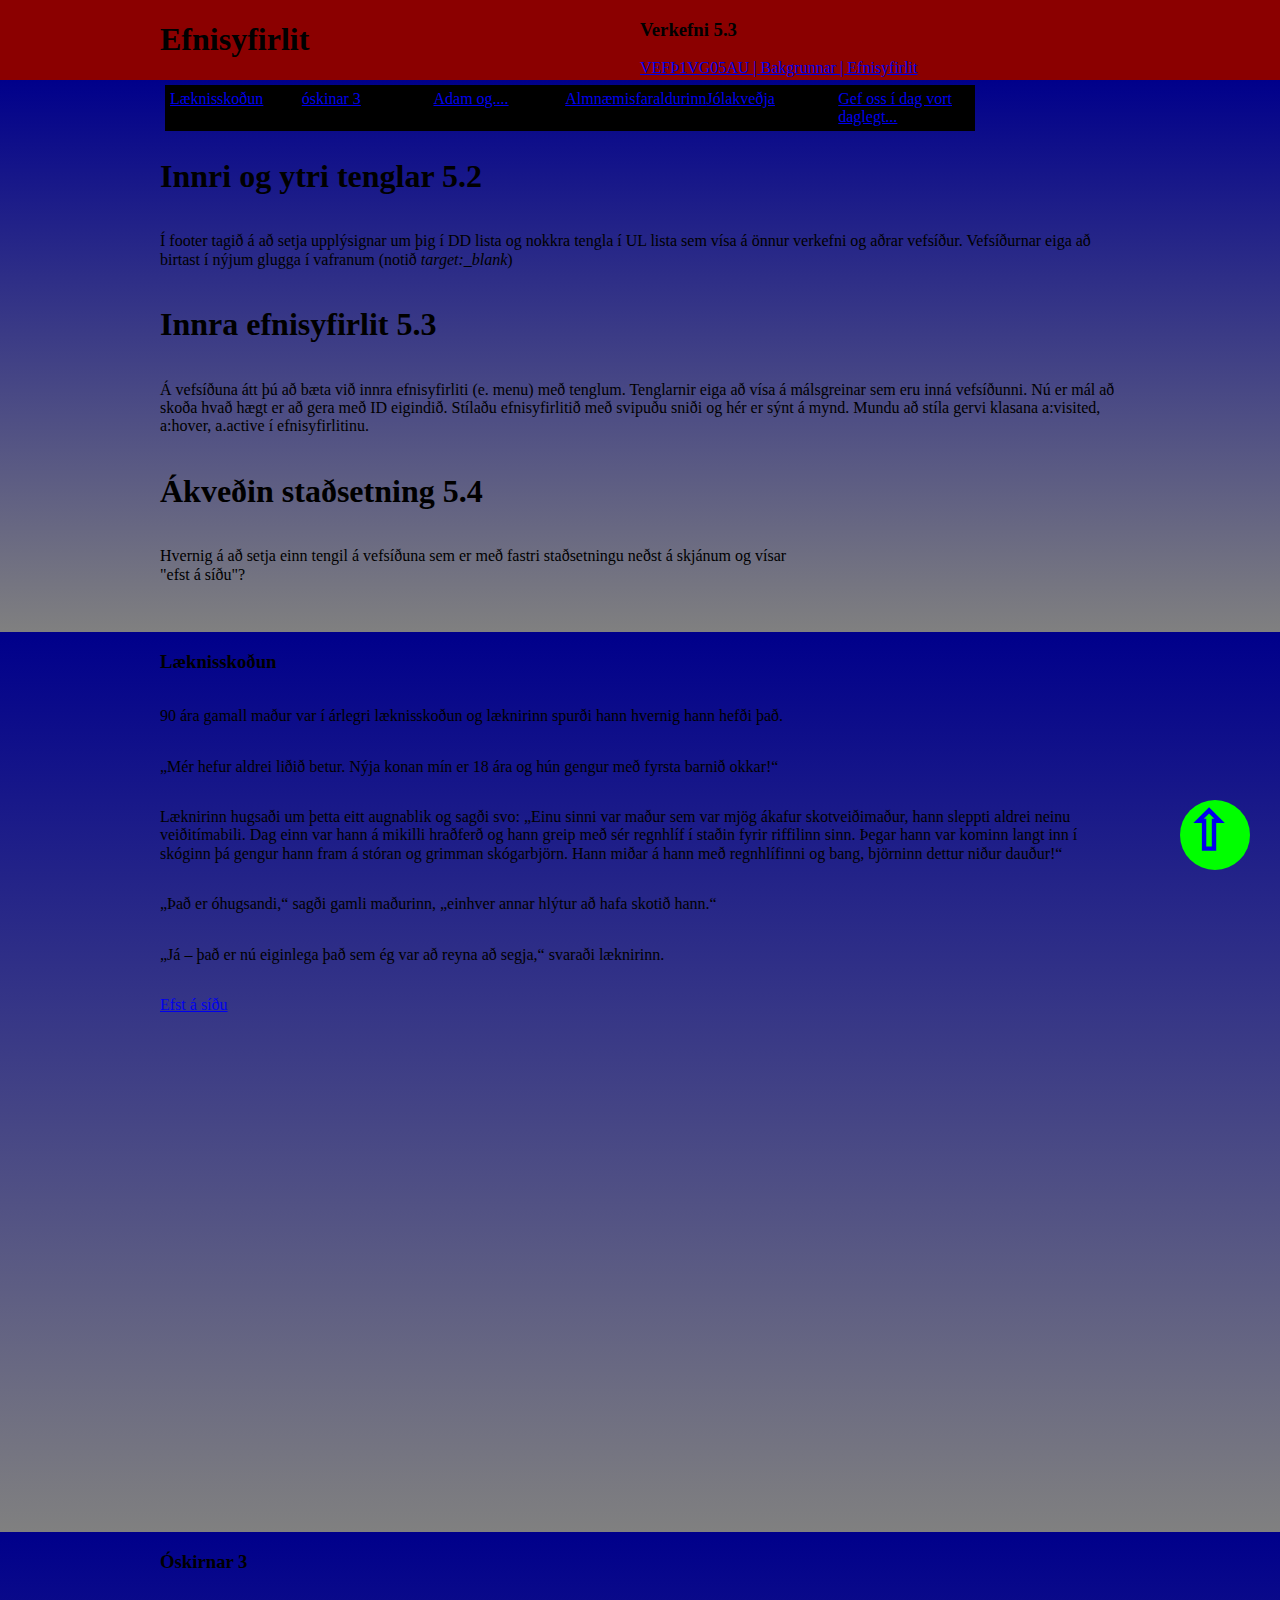
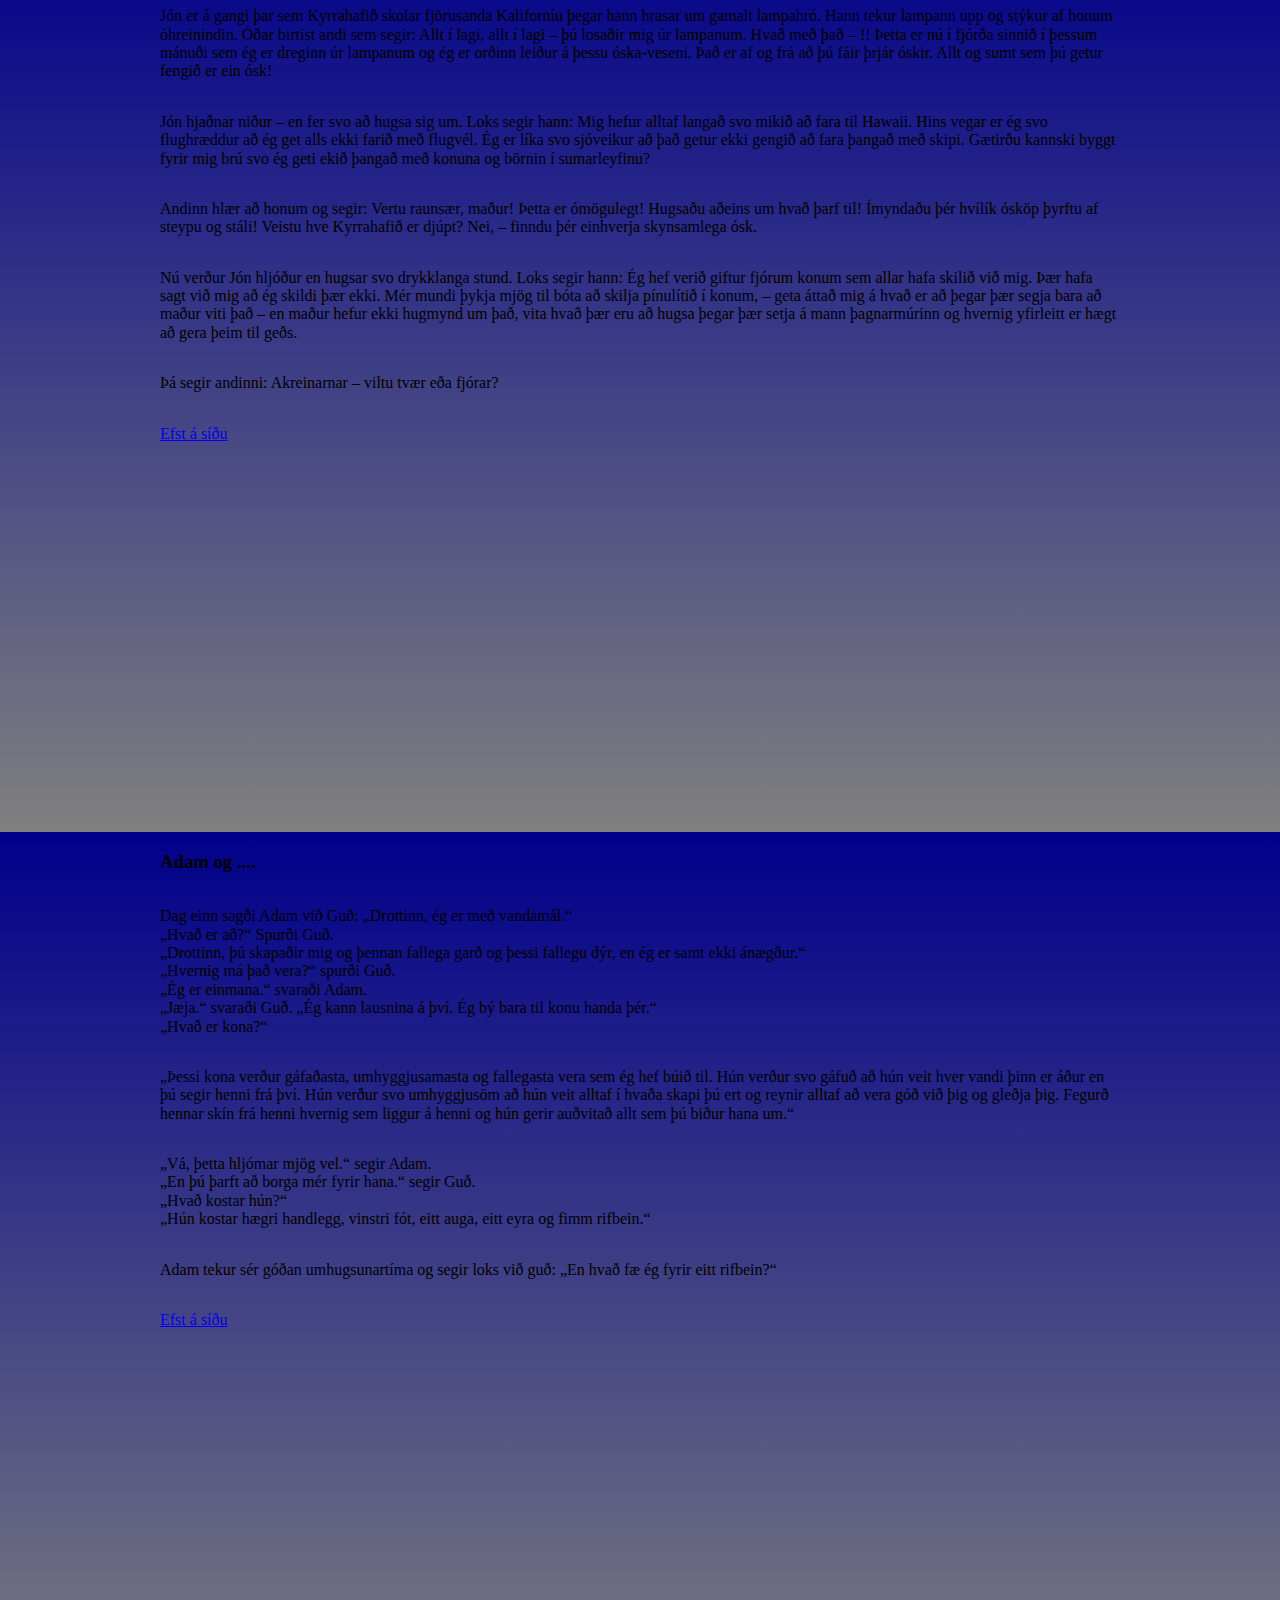
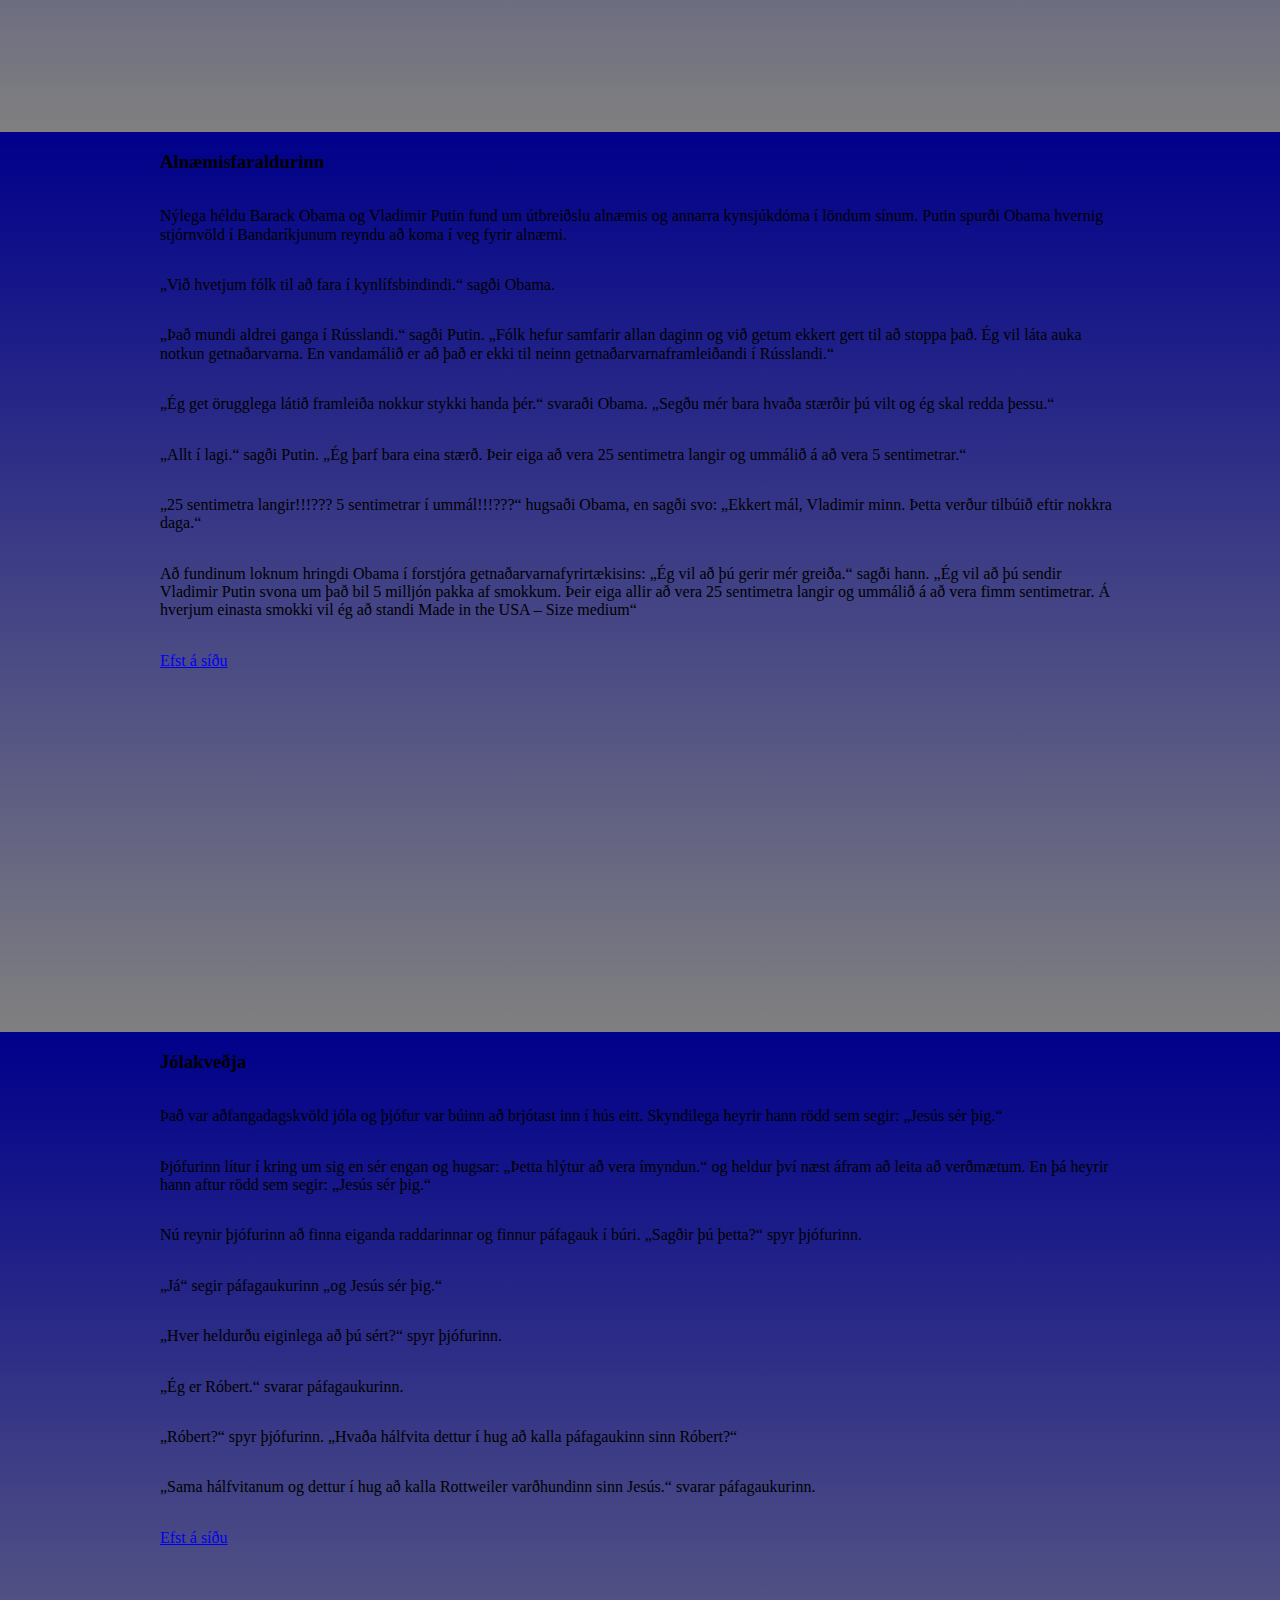
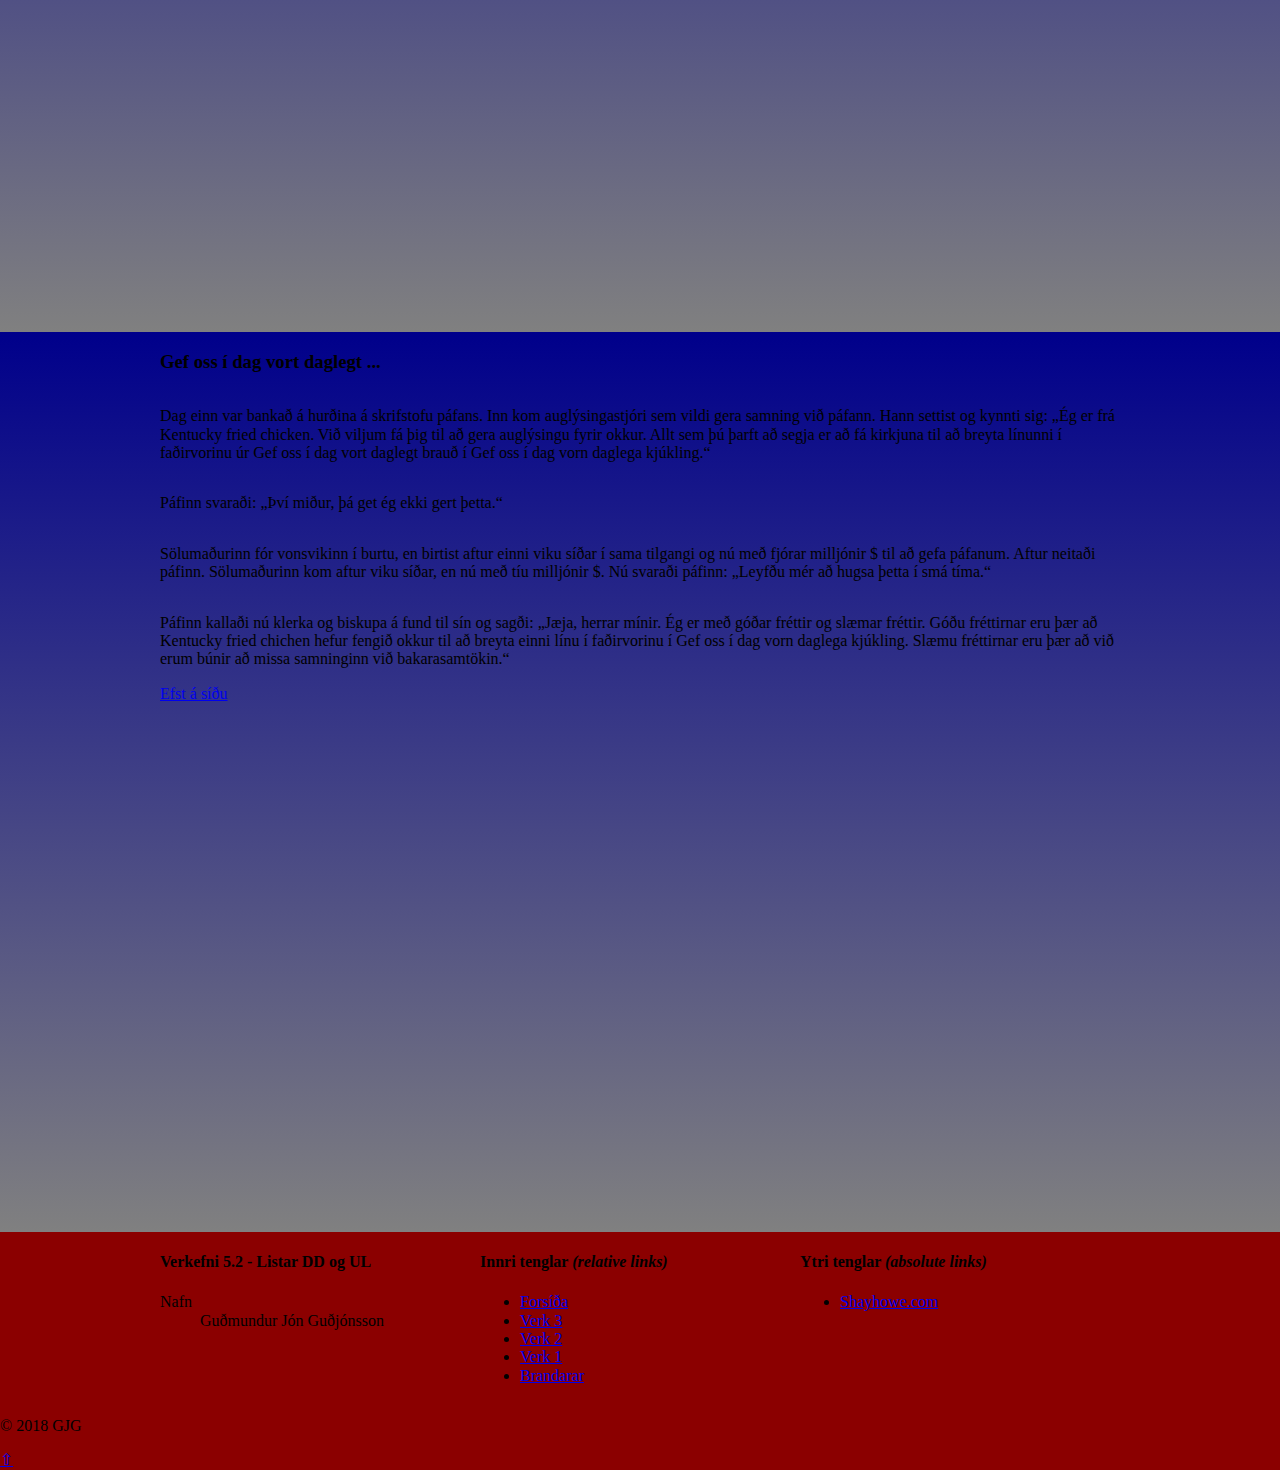
==== bitHubSida/verkefni53.html @ 0550927c "Add files via upload" ====
<!DOCTYPE html>
<html lang="is">
  <head>
    <meta name="viewport" content="width=device-width, initial-scale=1.0">
    <meta charset="utf-8">
    <title>Verkefni 5.3 Efnisyfirlit og tenglar</title>
    <link href="https://fonts.googleapis.com/css?family=Open+Sans:300,400,400i" rel="stylesheet">
    <link rel="stylesheet" href="verk4.css">
    <link rel="stylesheet" href="verk42.css ">
  </head>
  <body id="top ">
    <header class="header1 ">
      <div class=" ">
        <h1>
          Efnisyfirlit
        </h1>
      </div>
      <div>
        <h3 class=" ">Verkefni 5.3</h3>
        <nav>
          <a href="../">VEFÞ1VG05AU | </a> <!-- "../" Upp um eina möppu -->
          <a href=" ">Bakgrunnar | </a>
          <a href=" ">Efnisyfirlit</a>
        </nav>
      </div>
    </header>

    <!-- Main -->
    <section class="mainTexti ">
      <div class="header2 ">
        <nav class="navB "> 
          <a href="#1" title="Læknisskoðun">Læknisskoðun</a> <!-- # = tengi á id --></a>
          <a href="#2" title="óskinar 3">óskinar 3</a>
          <a href="#3" title="Adam og....">Adam og....</a>
          <a href="#4" title="Almnæmisfaraldurinn">Almnæmisfaraldurinn</a>
          <a href="#5" title="Jólakveðja">Jólakveðja</a>
          <a href="#6" title="Gef oss í dag vort daglegt...">Gef oss í dag vort daglegt...</a>
        </nav> 
        <h1>Innri og ytri tenglar 5.2</h1>
        <p>Í footer tagið á að setja upplýsignar um þig í DD lista og nokkra tengla í UL lista sem vísa á önnur verkefni og aðrar vefsíður. Vefsíðurnar eiga að birtast í nýjum glugga í vafranum (notið <i>target:_blank</i>)</p>
        <h1>Innra efnisyfirlit 5.3</h1>
        <p>Á vefsíðuna átt þú að bæta við innra efnisyfirliti (e. menu) með tenglum.  Tenglarnir eiga að vísa á málsgreinar sem eru inná vefsíðunni. Nú er mál að skoða hvað hægt er að gera með ID eigindið. Stílaðu efnisyfirlitið með svipuðu sniði og hér er sýnt á mynd. Mundu að stíla gervi klasana a:visited, a:hover, a.active í efnisyfirlitinu. </p>
        <h1>Ákveðin staðsetning 5.4</h1>
        <p>Hvernig á að setja einn tengil á vefsíðuna sem er með fastri staðsetningu neðst á skjánum og  vísar <br> "efst á síðu"?</p>
        </p>
      </div>
    </section>
    <section class=" mainTexti1" id="1" >
      <div class="header2 ">
        <h3 class=" ">Læknisskoðun </h3>
        <p>90 ára gamall maður var í árlegri læknisskoðun og læknirinn spurði hann hvernig hann hefði það.
        </p><p>          
        „Mér hefur aldrei liðið betur. Nýja konan mín er 18 ára og hún gengur með fyrsta barnið okkar!“
        </p><p>          
        Læknirinn hugsaði um þetta eitt augnablik og sagði svo: „Einu sinni var maður sem var mjög ákafur skotveiðimaður, hann sleppti aldrei neinu veiðitímabili. Dag einn var hann á mikilli hraðferð og hann greip með sér regnhlíf í staðin fyrir riffilinn sinn. Þegar hann var kominn langt inn í skóginn þá gengur hann fram á stóran og grimman skógarbjörn. Hann miðar á hann með regnhlífinni og bang,  björninn dettur niður dauður!“
        </p><p>          
        „Það er óhugsandi,“ sagði gamli maðurinn, „einhver annar hlýtur að hafa skotið hann.“
        </p>
        <p>„Já – það er nú eiginlega það sem ég var að reyna að segja,“ svaraði læknirinn.</p>
        <p><a href=" ">Efst á síðu</a></p>
        </p>
      </div>
    </section>
    <section class=" mainTexti1" id="2" >
      <div class="header2 ">
        <h3 class=" ">Óskirnar 3</h3>
        <p>Jón er á gangi þar sem Kyrrahafið skolar fjörusanda Kaliforníu þegar hann hrasar um gamalt lampahró. Hann tekur lampann upp og stýkur af honum óhreinindin. Óðar birtist andi sem segir: Allt í lagi, allt í lagi – þú losaðir mig úr lampanum. Hvað með það – !! Þetta er nú í fjórða sinnið í þessum mánuði sem ég er dreginn úr lampanum og ég er orðinn leiður á þessu óska-veseni. Það er af og frá að þú fáir þrjár óskir. Allt og sumt sem þú getur fengið er ein ósk!
        </p><p>
        Jón hjaðnar niður – en fer svo að hugsa sig um. Loks segir hann: Mig hefur alltaf langað svo mikið að fara til Hawaii. Hins vegar er ég svo flughræddur að ég get alls ekki farið með flugvél. Ég er líka svo sjóveikur að það getur ekki gengið að fara þangað með skipi. Gætirðu kannski byggt fyrir mig brú svo ég geti ekið þangað með konuna og börnin í sumarleyfinu?
        </p><p>
        Andinn hlær að honum og segir: Vertu raunsær, maður! Þetta er ómögulegt! Hugsaðu aðeins um hvað þarf til! Ímyndaðu þér hvílík ósköp þyrftu af steypu og stáli! Veistu hve Kyrrahafið er djúpt? Nei, – finndu þér einhverja skynsamlega ósk.
        </p><p>
        Nú verður Jón hljóður en hugsar svo drykklanga stund. Loks segir hann: Ég hef verið giftur fjórum konum sem allar hafa skilið við mig. Þær hafa sagt við mig að ég skildi þær ekki. Mér mundi þykja mjög til bóta að skilja pínulítið í konum, – geta áttað mig á hvað er að þegar þær segja bara að maður viti það – en maður hefur ekki hugmynd um það, vita hvað þær eru að hugsa þegar þær setja á mann þagnarmúrinn og hvernig yfirleitt er hægt að gera þeim til geðs.
        </p><p>
        Þá segir andinni: Akreinarnar – viltu tvær eða fjórar?
        </p>
        <p><a href=" ">Efst á síðu</a></p>
      </div>
    </section>
    <section class="mainTexti1 " id="3">
      <div class="header2 ">
        <h3 class=" ">Adam og ....</h3>
        <P>Dag einn sagði Adam við Guð: „Drottinn, ég er með vandamál.“
        <br>„Hvað er að?“ Spurði Guð.
        <br>„Drottinn, þú skapaðir mig og þennan fallega garð og þessi fallegu dýr, en ég er samt ekki ánægður.“
        <br>„Hvernig má það vera?“ spurði Guð.
        <br>„Ég er einmana.“ svaraði Adam.
        <br>„Jæja.“ svaraði Guð. „Ég kann lausnina á því. Ég bý bara til konu handa þér.“
        <br>„Hvað er kona?“
        <p>„Þessi kona verður gáfaðasta, umhyggjusamasta og fallegasta vera sem ég hef búið til. Hún verður svo gáfuð að hún veit hver vandi þinn er áður en þú segir henni frá því. Hún verður svo umhyggjusöm að hún veit alltaf í hvaða skapi þú ert og reynir alltaf að vera góð við þig og gleðja þig. Fegurð hennar skín frá henni hvernig sem liggur á henni og hún gerir auðvitað allt sem þú biður hana um.“</p>
        <p>„Vá, þetta hljómar mjög vel.“ segir Adam.
        <br>„En þú þarft að borga mér fyrir hana.“ segir Guð.
        <br>„Hvað kostar hún?“
        <br>„Hún kostar hægri handlegg, vinstri fót, eitt auga, eitt eyra og fimm rifbein.“
        <p>Adam tekur sér góðan umhugsunartíma og segir loks við guð: „En hvað fæ ég fyrir eitt rifbein?“
        </p>
        <p><a href=" ">Efst á síðu</a></p>
      </div>
    </section>
    <section class="mainTexti1 " id="4">
      <div class="header2 ">
        <h3 class=" ">Alnæmisfaraldurinn</h3>
          <p>Nýlega héldu Barack Obama og Vladimir Putin fund um útbreiðslu alnæmis og annarra kynsjúkdóma í löndum sínum. Putin spurði Obama hvernig stjórnvöld í Bandaríkjunum reyndu að koma í veg fyrir alnæmi.
          </p><p>
          „Við hvetjum fólk til að fara í kynlífsbindindi.“ sagði Obama.
          </p><p>
          „Það mundi aldrei ganga í Rússlandi.“ sagði Putin. „Fólk hefur samfarir allan daginn og við getum ekkert gert til að stoppa það. Ég vil láta auka notkun getnaðarvarna. En vandamálið er að það er ekki til neinn getnaðarvarnaframleiðandi í Rússlandi.“
          </p><p>
          „Ég get örugglega látið framleiða nokkur stykki handa þér.“ svaraði Obama. „Segðu mér bara hvaða stærðir þú vilt og ég skal redda þessu.“
          </p><p>
          „Allt í lagi.“ sagði Putin. „Ég þarf bara eina stærð. Þeir eiga að vera 25 sentimetra langir og ummálið á að vera 5 sentimetrar.“
          </p><p>
          „25 sentimetra langir!!!??? 5 sentimetrar í ummál!!!???“ hugsaði Obama, en sagði svo: „Ekkert mál, Vladimir minn. Þetta verður tilbúið eftir nokkra daga.“
          </p><p>
          Að fundinum loknum hringdi Obama í forstjóra getnaðarvarnafyrirtækisins: „Ég vil að þú gerir mér greiða.“ sagði hann. „Ég vil að þú sendir Vladimir Putin svona um það bil 5 milljón pakka af smokkum. Þeir eiga allir að vera 25 sentimetra langir og ummálið á að vera fimm sentimetrar. Á hverjum einasta smokki vil ég að standi Made in the USA – Size medium“
        </p>
        <p><a href=" ">Efst á síðu</a></p>
      </div>
    </section>
    <section class=" mainTexti1" id="5">
      <div class=" header2">
        <h3 class=" ">Jólakveðja</h3>
        <p>Það var aðfangadagskvöld jóla og þjófur var búinn að brjótast inn í hús eitt. Skyndilega heyrir hann rödd sem segir: „Jesús sér þig.“
          </p><p>
          Þjófurinn lítur í kring um sig en sér engan og hugsar: „Þetta hlýtur að vera ímyndun.“ og heldur því næst áfram að leita að verðmætum. En þá heyrir hann aftur rödd sem segir: „Jesús sér þig.“
          </p><p>
          Nú reynir þjófurinn að finna eiganda raddarinnar og finnur páfagauk í búri. „Sagðir þú þetta?“ spyr þjófurinn.
          </p><p>
          „Já“ segir páfagaukurinn „og Jesús sér þig.“
          </p><p>
          „Hver heldurðu eiginlega að þú sért?“ spyr þjófurinn.
          </p><p>
          „Ég er Róbert.“ svarar páfagaukurinn.
          </p><p>
          „Róbert?“ spyr þjófurinn. „Hvaða hálfvita dettur í hug að kalla páfagaukinn sinn Róbert?“
          </p><p>
          „Sama hálfvitanum og dettur í hug að kalla Rottweiler varðhundinn sinn Jesús.“ svarar páfagaukurinn.
        </p><p><a href=" ">Efst á síðu</a></p>
          </div>
    </section>
    <section class="mainTexti1 " id="6">
      <div class="header2 ">
        <h3 class=" ">Gef oss í dag vort daglegt ... </h3>
        <p>Dag einn var bankað á hurðina á skrifstofu páfans. Inn kom auglýsingastjóri sem vildi gera samning við páfann. Hann settist og kynnti sig: „Ég er frá Kentucky fried chicken. Við viljum fá þig til að gera auglýsingu fyrir okkur. Allt sem þú þarft að segja er að fá kirkjuna til að breyta línunni í faðirvorinu úr Gef oss í dag vort daglegt brauð í Gef oss í dag vorn daglega kjúkling.“
          </p><p>
          Páfinn svaraði: „Því miður, þá get ég ekki gert þetta.“
          </p><p>
          Sölumaðurinn fór vonsvikinn í burtu, en birtist aftur einni viku síðar í sama tilgangi og nú með fjórar milljónir $ til að gefa páfanum. Aftur neitaði páfinn. Sölumaðurinn kom aftur viku síðar, en nú með tíu milljónir $. Nú svaraði páfinn: „Leyfðu mér að hugsa þetta í smá tíma.“
          </p><p>
          Páfinn kallaði nú klerka og biskupa á fund til sín og sagði: „Jæja, herrar mínir. Ég er með góðar fréttir og slæmar fréttir. Góðu fréttirnar eru þær að Kentucky fried chichen hefur fengið okkur til að breyta einni línu í faðirvorinu í Gef oss í dag vorn daglega kjúkling. Slæmu fréttirnar eru þær að við erum búnir að missa samninginn við bakarasamtökin.“
        </p><a href=" ">Efst á síðu</a></p>
      </div>
    </section>
    <footer class="header3 ">
      <nav>
        <h4>Verkefni 5.2 - Listar DD og UL </h4>
        <dl> <!--Description list -->
          <dt>Nafn</dt>
            <dd>Guðmundur Jón Guðjónsson</dd>
        </dl>
      </nav>
      <nav>
        <h4>Innri tenglar <em>(relative links)</em></h4>
        <ul>
          <li><a href="verk4.html">Forsíða</a></li>
          <li><a href="verk3.html">Verk 3</a></li>
          <li><a href="werkefni2.html">Verk 2</a> </li>
          <li><a href="verkefni1.html">Verk 1</a> </li>
          <li><a href="verkefni52.html">Brandarar</a> </li>
          
        </ul>
      </nav>
      <nav>
        <h4>Ytri tenglar <em>(absolute links)</em></h4>
        <ul>
          <li>  <!-- Absolute links "target _blank" opnar nýjan glugga í vafranum -->
            <a href="http://learn.shayhowe.com/" target="_blank" title="kennsluvefur">Shayhowe.com</a>      
          </li>  
      </nav>
      <a href=#top><div class=or><h1 class=or1>&#8679</h1></div></a>
    </footer>
    <p class=" ">&copy; 2018 GJG</p>
    <!--tengill með absolute staðsetningu -->
    <a href=" " class=" " title="Efst á síðu"> &#8679; </a>
  </body>
</html>
---- bitHubSida/verk4.css ----
/*! normalize.css v7.0.0 | MIT License | github.com/necolas/normalize.css */

/* Document
   ========================================================================== */

/**
 * 1. Correct the line height in all browsers.
 * 2. Prevent adjustments of font size after orientation changes in
 *    IE on Windows Phone and in iOS.
 */

html {
  line-height: 1.15; /* 1 */
  -ms-text-size-adjust: 100%; /* 2 */
  -webkit-text-size-adjust: 100%; /* 2 */
}

/* Sections
   ========================================================================== */

/**
 * Remove the margin in all browsers (opinionated).
 */

body {
  margin: 0;
}

/**
 * Add the correct display in IE 9-.
 */

article,
aside,
footer,
header,
nav,
section {
  display: block;
}

/**
 * Correct the font size and margin on `h1` elements within `section` and
 * `article` contexts in Chrome, Firefox, and Safari.
 */

h1 {
  font-size: 2em;
  margin: 0.67em 0;
}

/* Grouping content
   ========================================================================== */

/**
 * Add the correct display in IE 9-.
 * 1. Add the correct display in IE.
 */

figcaption,
figure,
main { /* 1 */
  display: block;
}

/**
 * Add the correct margin in IE 8.
 */

figure {
  margin: 1em 40px;
}

/**
 * 1. Add the correct box sizing in Firefox.
 * 2. Show the overflow in Edge and IE.
 */

hr {
  box-sizing: content-box; /* 1 */
  height: 0; /* 1 */
  overflow: visible; /* 2 */
}

/**
 * 1. Correct the inheritance and scaling of font size in all browsers.
 * 2. Correct the odd `em` font sizing in all browsers.
 */

pre {
  font-family: monospace, monospace; /* 1 */
  font-size: 1em; /* 2 */
}

/* Text-level semantics
   ========================================================================== */

/**
 * 1. Remove the gray background on active links in IE 10.
 * 2. Remove gaps in links underline in iOS 8+ and Safari 8+.
 */

a {
  background-color: transparent; /* 1 */
  -webkit-text-decoration-skip: objects; /* 2 */
}

/**
 * 1. Remove the bottom border in Chrome 57- and Firefox 39-.
 * 2. Add the correct text decoration in Chrome, Edge, IE, Opera, and Safari.
 */

abbr[title] {
  border-bottom: none; /* 1 */
  text-decoration: underline; /* 2 */
  text-decoration: underline dotted; /* 2 */
}

/**
 * Prevent the duplicate application of `bolder` by the next rule in Safari 6.
 */

b,
strong {
  font-weight: inherit;
}

/**
 * Add the correct font weight in Chrome, Edge, and Safari.
 */

b,
strong {
  font-weight: bolder;
}

/**
 * 1. Correct the inheritance and scaling of font size in all browsers.
 * 2. Correct the odd `em` font sizing in all browsers.
 */

code,
kbd,
samp {
  font-family: monospace, monospace; /* 1 */
  font-size: 1em; /* 2 */
}

/**
 * Add the correct font style in Android 4.3-.
 */

dfn {
  font-style: italic;
}

/**
 * Add the correct background and color in IE 9-.
 */

mark {
  background-color: #ff0;
  color: #000;
}

/**
 * Add the correct font size in all browsers.
 */

small {
  font-size: 80%;
}

/**
 * Prevent `sub` and `sup` elements from affecting the line height in
 * all browsers.
 */

sub,
sup {
  font-size: 75%;
  line-height: 0;
  position: relative;
  vertical-align: baseline;
}

sub {
  bottom: -0.25em;
}

sup {
  top: -0.5em;
}

/* Embedded content
   ========================================================================== */

/**
 * Add the correct display in IE 9-.
 */

audio,
video {
  display: inline-block;
}

/**
 * Add the correct display in iOS 4-7.
 */

audio:not([controls]) {
  display: none;
  height: 0;
}

/**
 * Remove the border on images inside links in IE 10-.
 */

img {
  border-style: none;
}

/**
 * Hide the overflow in IE.
 */

svg:not(:root) {
  overflow: hidden;
}

/* Forms
   ========================================================================== */

/**
 * 1. Change the font styles in all browsers (opinionated).
 * 2. Remove the margin in Firefox and Safari.
 */

button,
input,
optgroup,
select,
textarea {
  font-family: sans-serif; /* 1 */
  font-size: 100%; /* 1 */
  line-height: 1.15; /* 1 */
  margin: 0; /* 2 */
}

/**
 * Show the overflow in IE.
 * 1. Show the overflow in Edge.
 */

button,
input { /* 1 */
  overflow: visible;
}

/**
 * Remove the inheritance of text transform in Edge, Firefox, and IE.
 * 1. Remove the inheritance of text transform in Firefox.
 */

button,
select { /* 1 */
  text-transform: none;
}

/**
 * 1. Prevent a WebKit bug where (2) destroys native `audio` and `video`
 *    controls in Android 4.
 * 2. Correct the inability to style clickable types in iOS and Safari.
 */

button,
html [type="button"], /* 1 */
[type="reset"],
[type="submit"] {
  -webkit-appearance: button; /* 2 */
}

/**
 * Remove the inner border and padding in Firefox.
 */

button::-moz-focus-inner,
[type="button"]::-moz-focus-inner,
[type="reset"]::-moz-focus-inner,
[type="submit"]::-moz-focus-inner {
  border-style: none;
  padding: 0;
}

/**
 * Restore the focus styles unset by the previous rule.
 */

button:-moz-focusring,
[type="button"]:-moz-focusring,
[type="reset"]:-moz-focusring,
[type="submit"]:-moz-focusring {
  outline: 1px dotted ButtonText;
}

/**
 * Correct the padding in Firefox.
 */

fieldset {
  padding: 0.35em 0.75em 0.625em;
}

/**
 * 1. Correct the text wrapping in Edge and IE.
 * 2. Correct the color inheritance from `fieldset` elements in IE.
 * 3. Remove the padding so developers are not caught out when they zero out
 *    `fieldset` elements in all browsers.
 */

legend {
  box-sizing: border-box; /* 1 */
  color: inherit; /* 2 */
  display: table; /* 1 */
  max-width: 100%; /* 1 */
  padding: 0; /* 3 */
  white-space: normal; /* 1 */
}

/**
 * 1. Add the correct display in IE 9-.
 * 2. Add the correct vertical alignment in Chrome, Firefox, and Opera.
 */

progress {
  display: inline-block; /* 1 */
  vertical-align: baseline; /* 2 */
}

/**
 * Remove the default vertical scrollbar in IE.
 */

textarea {
  overflow: auto;
}

/**
 * 1. Add the correct box sizing in IE 10-.
 * 2. Remove the padding in IE 10-.
 */

[type="checkbox"],
[type="radio"] {
  box-sizing: border-box; /* 1 */
  padding: 0; /* 2 */
}

/**
 * Correct the cursor style of increment and decrement buttons in Chrome.
 */

[type="number"]::-webkit-inner-spin-button,
[type="number"]::-webkit-outer-spin-button {
  height: auto;
}

/**
 * 1. Correct the odd appearance in Chrome and Safari.
 * 2. Correct the outline style in Safari.
 */

[type="search"] {
  -webkit-appearance: textfield; /* 1 */
  outline-offset: -2px; /* 2 */
}

/**
 * Remove the inner padding and cancel buttons in Chrome and Safari on macOS.
 */

[type="search"]::-webkit-search-cancel-button,
[type="search"]::-webkit-search-decoration {
  -webkit-appearance: none;
}

/**
 * 1. Correct the inability to style clickable types in iOS and Safari.
 * 2. Change font properties to `inherit` in Safari.
 */

::-webkit-file-upload-button {
  -webkit-appearance: button; /* 1 */
  font: inherit; /* 2 */
}

/* Interactive
   ========================================================================== */

/*
 * Add the correct display in IE 9-.
 * 1. Add the correct display in Edge, IE, and Firefox.
 */

details, /* 1 */
menu {
  display: block;
}

/*
 * Add the correct display in all browsers.
 */

summary {
  display: list-item;
}

/* Scripting
   ========================================================================== */

/**
 * Add the correct display in IE 9-.
 */

canvas {
  display: inline-block;
}

/**
 * Add the correct display in IE.
 */

template {
  display: none;
}

/* Hidden
   ========================================================================== */

/**
 * Add the correct display in IE 10-.
 */

[hidden] {
  display: none;
}
---- bitHubSida/verk42.css ----
.mainTexti{
    background:linear-gradient(darkblue,gray)
}

.mainTexti1{
    background:linear-gradient(darkblue,gray);
    height: 100vh;
}

blockquote{
    background: gray;
}

body{
    background:darkred;
}

.header1{
    display: grid;
    grid-template-columns: 1fr 1fr;
    width: 960px;
    margin: 0 auto;
}

.fooder{
    
}

.header2{
    display: grid;
    grid-template-columns: 1fr;
    width: 960px;
    margin: 0 auto;
}

.header3{
    display: grid;
    grid-template-columns: 1fr 1fr 1fr;
    width: 960px;
    margin: 0 auto;
}

.or{
position: fixed;
bottom: 30px;
right: 30px;

background: lime;
width: 70px;
height: 70px;

border-radius: 50%;

}
.or1{
    position: fixed;
    bottom: 0px;
    right: 48px;
    font-size: 55px;
    }

.navB{
    display: grid;
    grid-template-columns: 1fr 1fr 1fr 1fr 1fr 1fr;
    width: 800px;
    margin: 5px;
    padding: 5px;
    background: black;
}
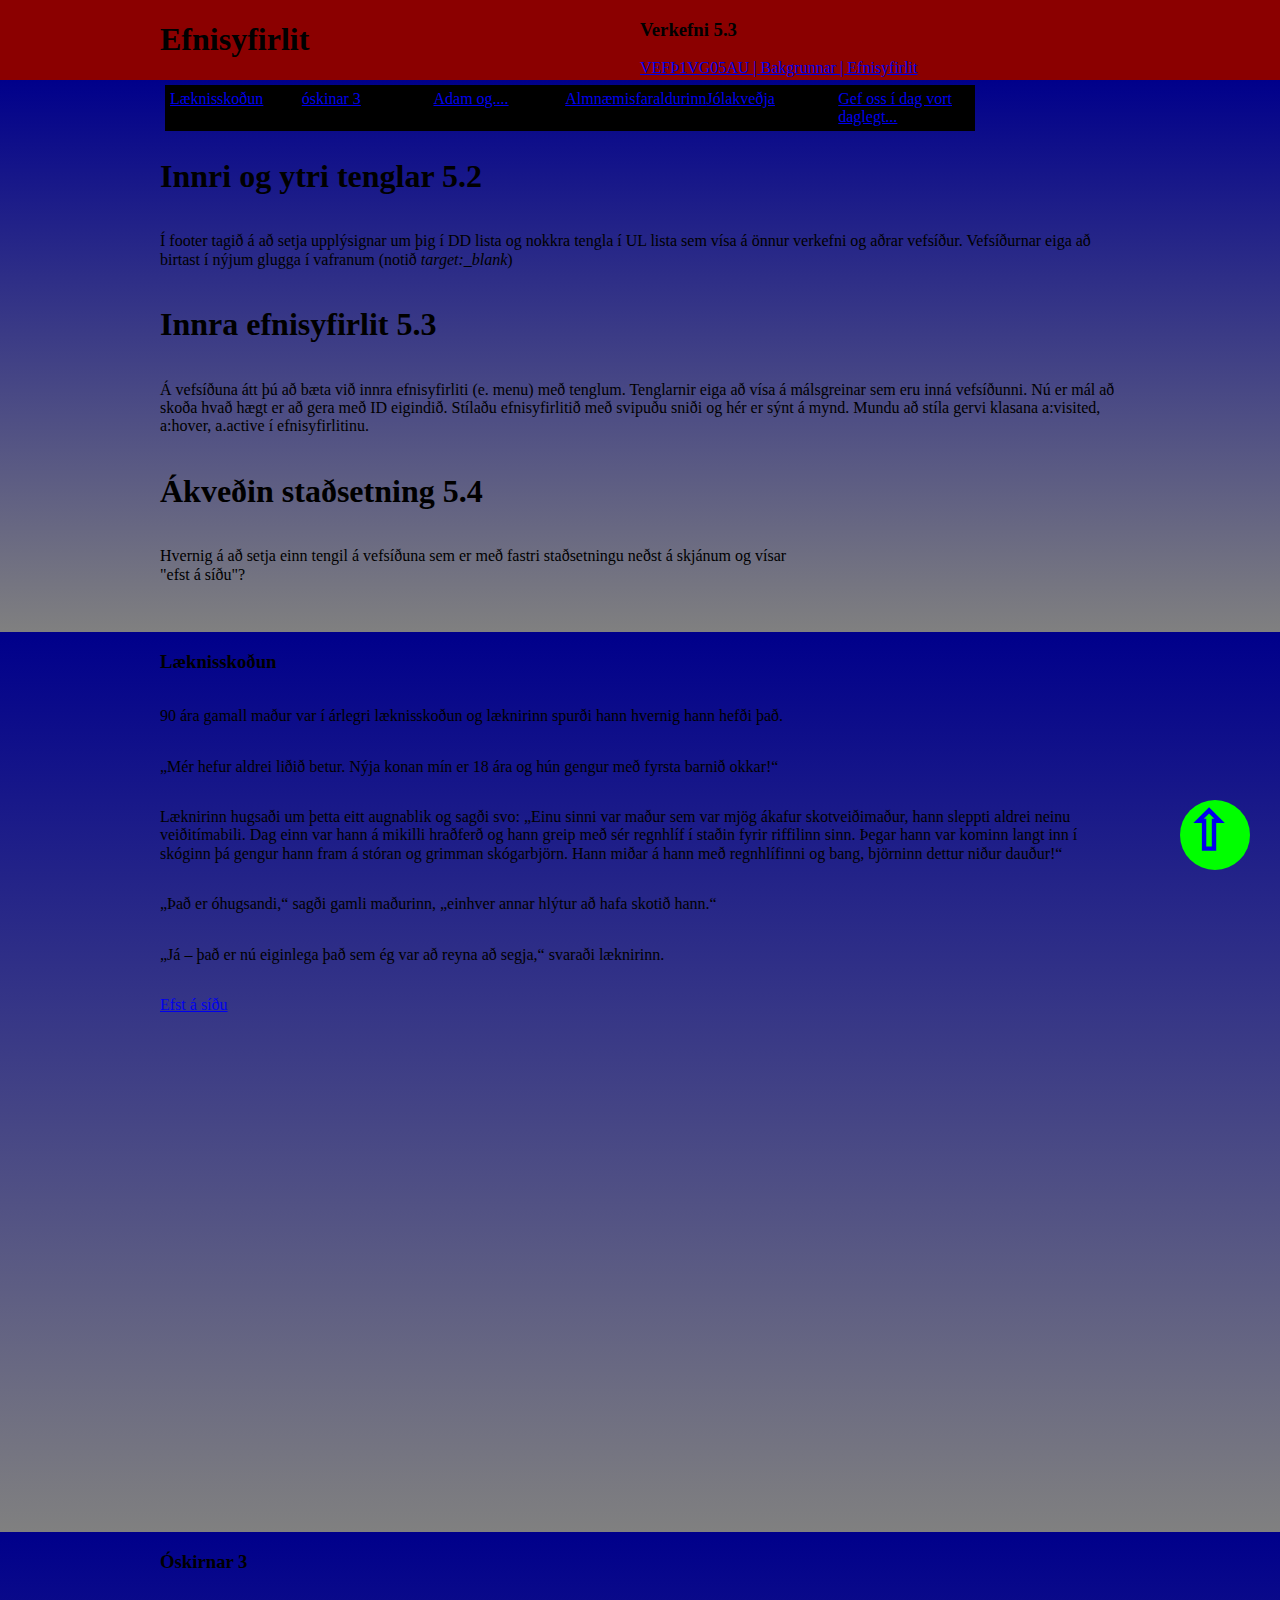
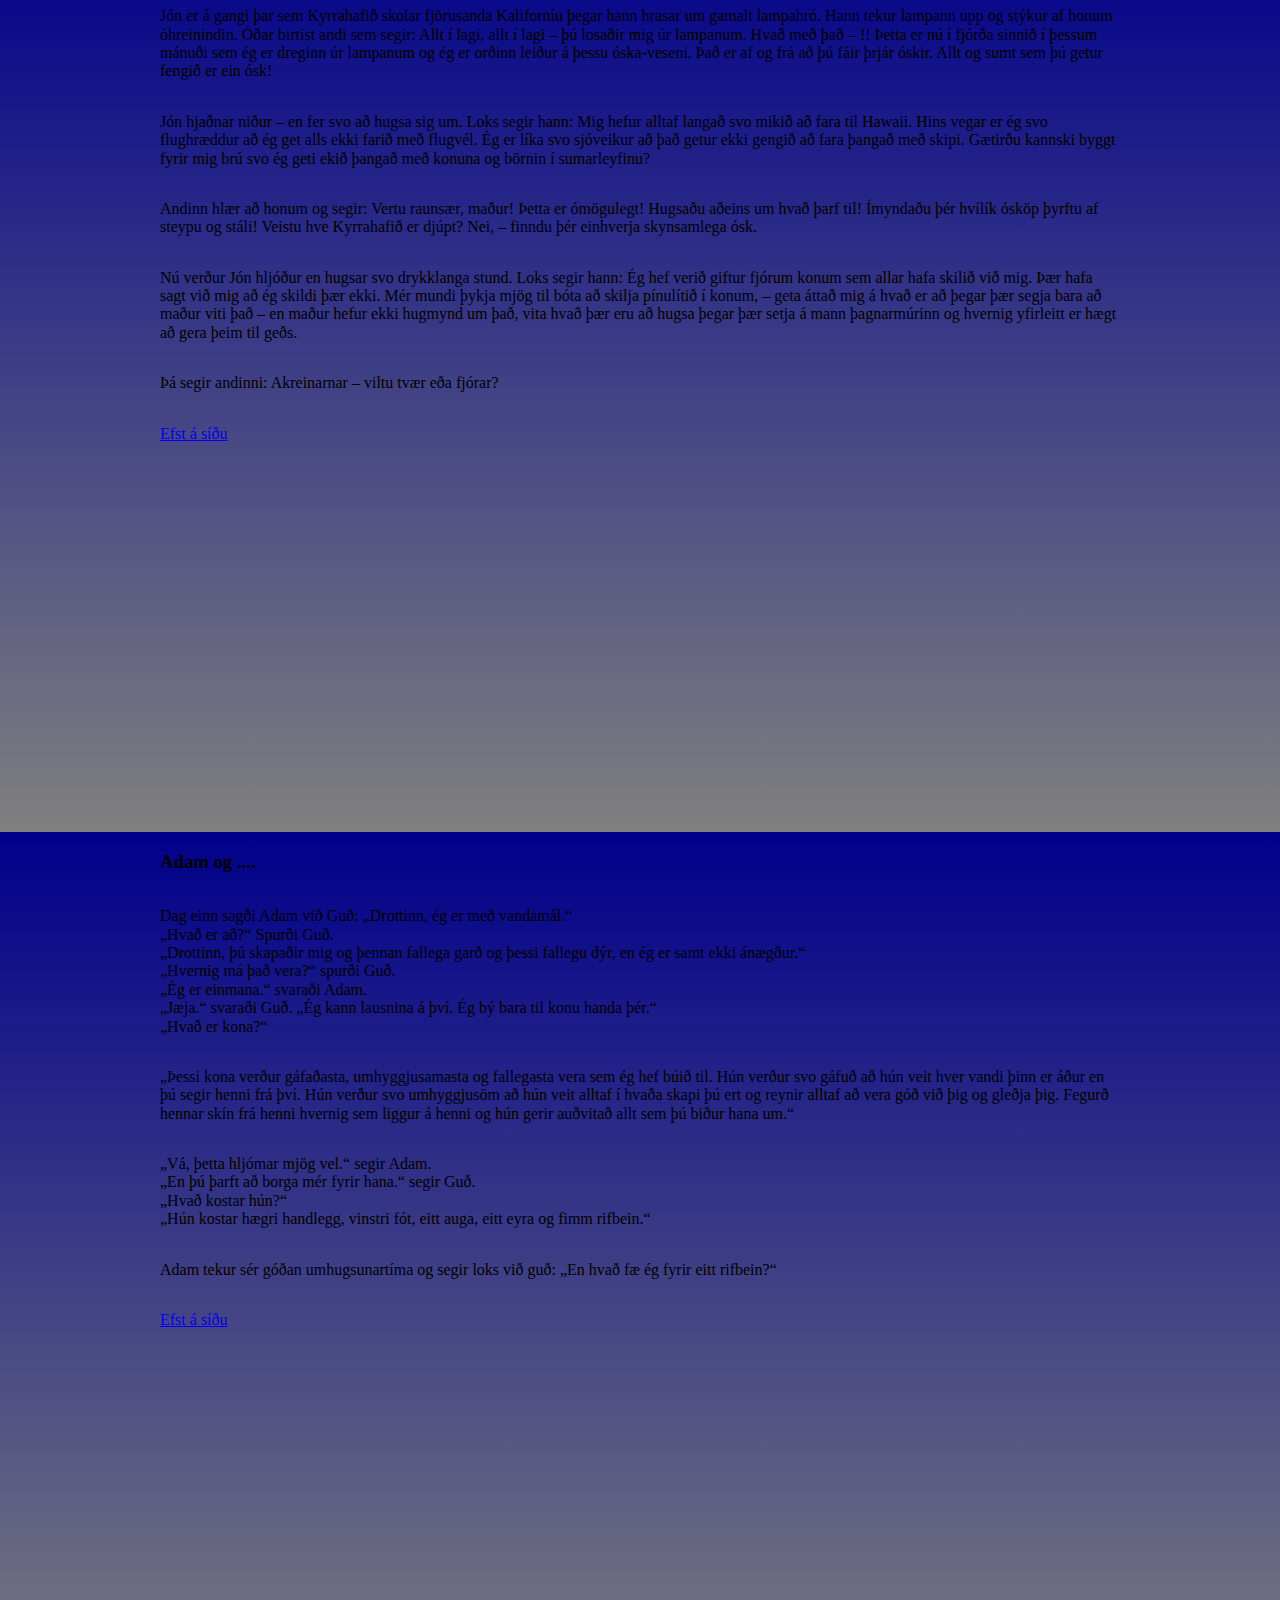
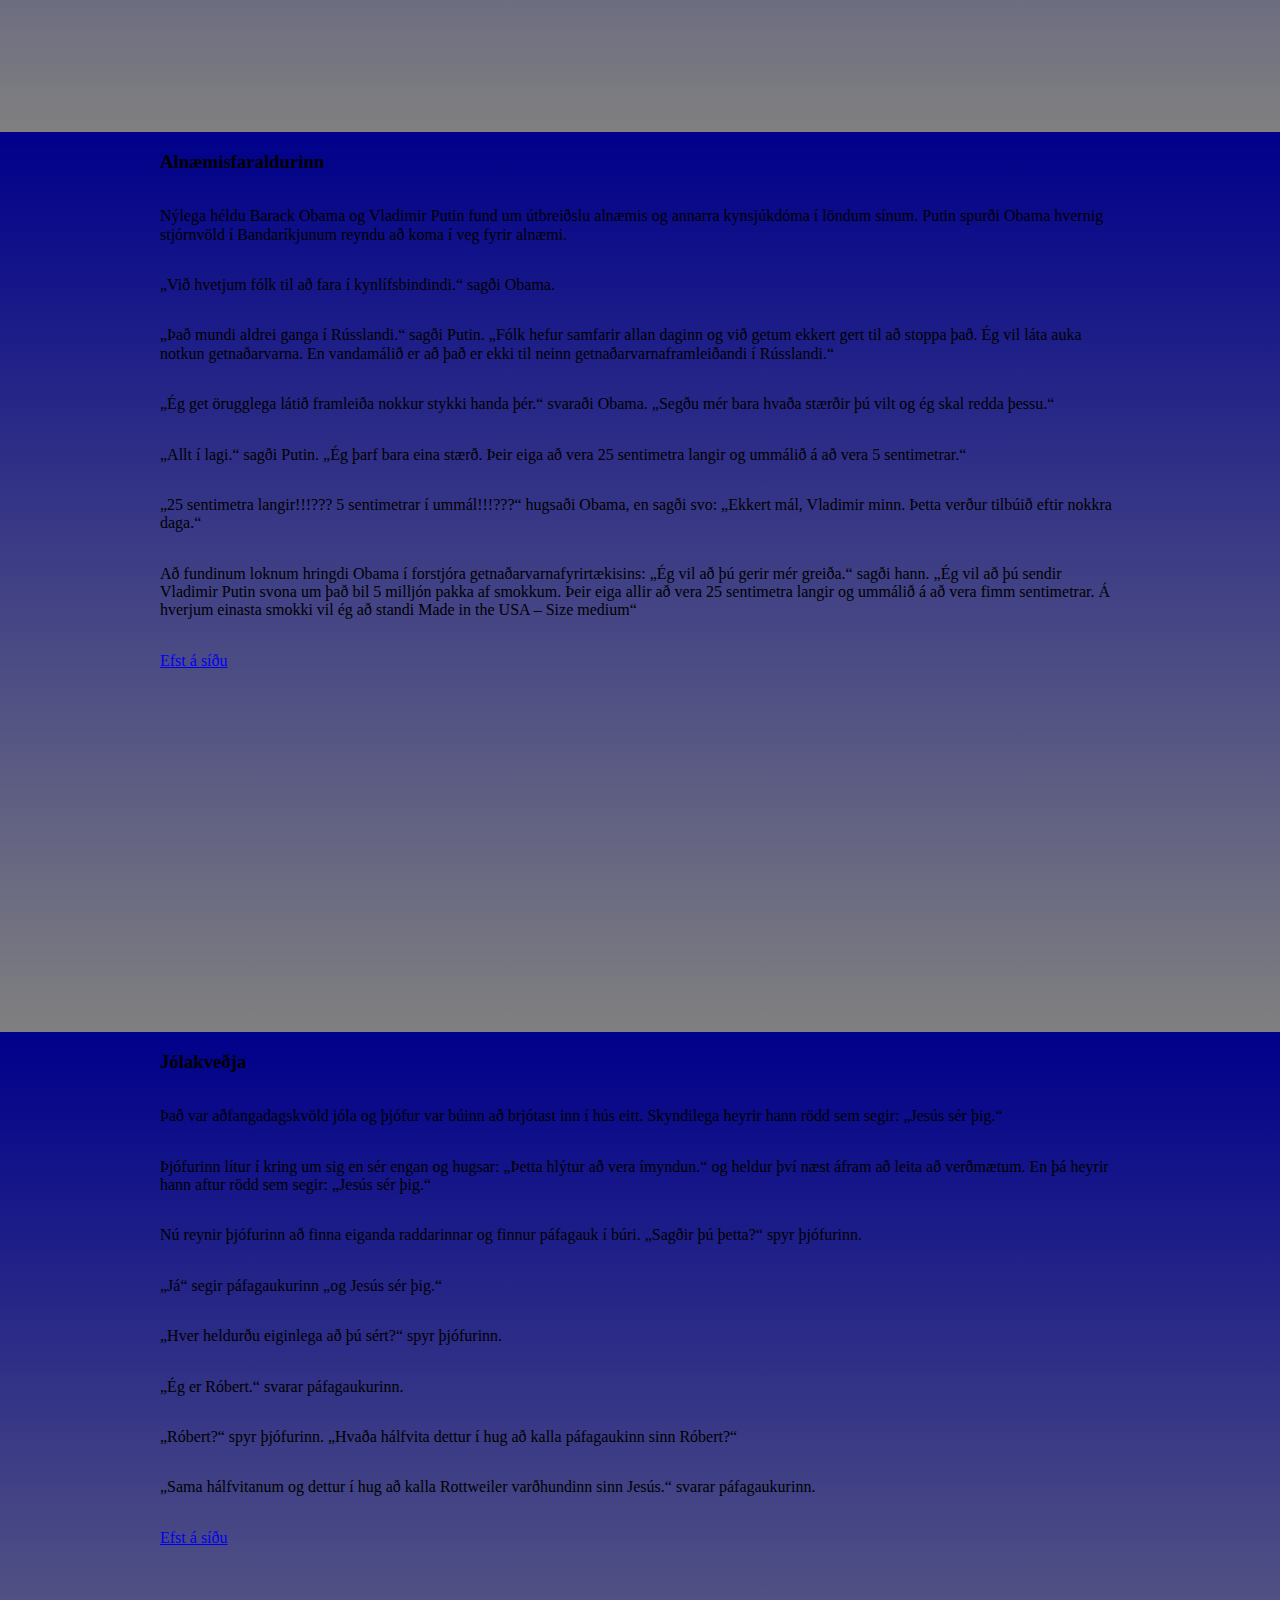
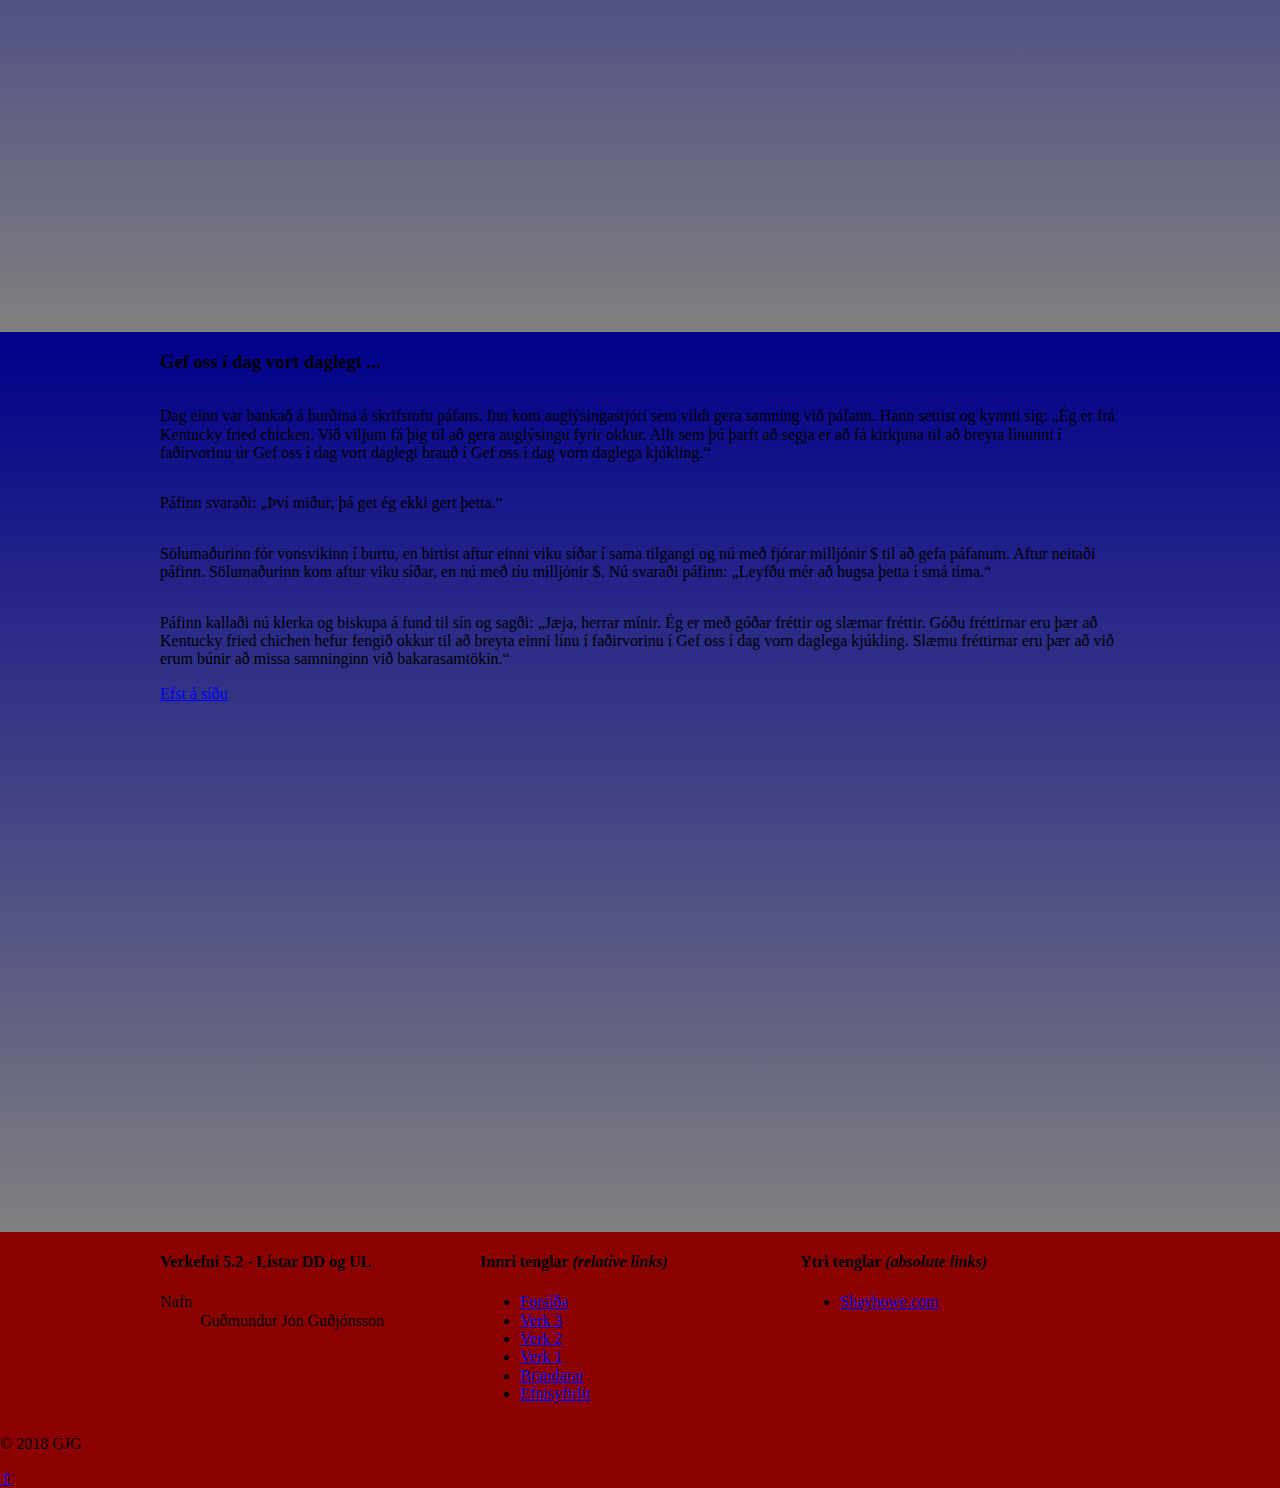
==== commit 58587c52: "Add files via upload" ====
--- a/bitHubSida/verkefni53.html
+++ b/bitHubSida/verkefni53.html
@@ -19,8 +19,8 @@
         <h3 class=" ">Verkefni 5.3</h3>
         <nav>
           <a href="../">VEFÞ1VG05AU | </a> <!-- "../" Upp um eina möppu -->
-          <a href=" ">Bakgrunnar | </a>
-          <a href=" ">Efnisyfirlit</a>
+          <a href="verkefni53 ">Bakgrunnar | </a>
+          <a href="index.html ">Efnisyfirlit</a>
         </nav>
       </div>
     </header>
@@ -162,11 +162,12 @@
       <nav>
         <h4>Innri tenglar <em>(relative links)</em></h4>
         <ul>
-          <li><a href="verk4.html">Forsíða</a></li>
+          <li><a href="../">Forsíða</a></li>
           <li><a href="verk3.html">Verk 3</a></li>
           <li><a href="werkefni2.html">Verk 2</a> </li>
           <li><a href="verkefni1.html">Verk 1</a> </li>
           <li><a href="verkefni52.html">Brandarar</a> </li>
+          <li><a href="index.html">Efnisyfirlit</a> </li>
           
         </ul>
       </nav>
